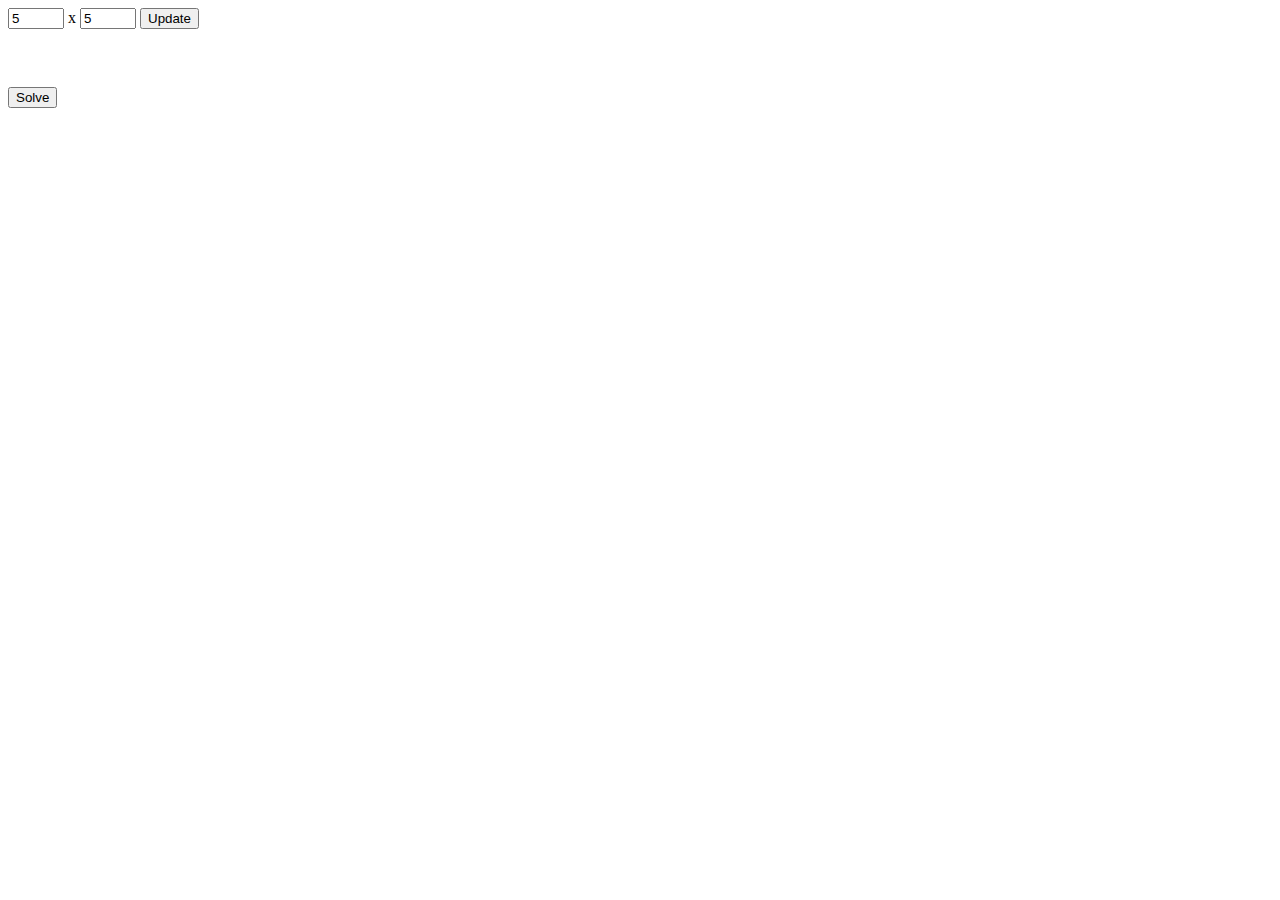
==== index.html @ 0980eb70 "Working solver." ====
<!doctype html>
<html lang="pl">

<head>
    <meta charset="utf-8">
    <title>Nurikabe</title>
    <meta name="author" content="Daniel Zduniak">
    <link rel="stylesheet" type="text/css" href="css/style.css">
</head>

<body>
<input type="number" value="5" min="1" max="20" id="rows" title="Rows"> x
<input type="number" value="5" min="1" max="20" id="columns" title="Columns">
<button type="button" id="update">Update</button>
<br>
<br>
<table id="board">
    <tbody></tbody>
</table>
<br>
<button type="button" id="solve">Solve</button>
<button type="button" id="next">Next solution</button>
<p id="notsolved" style="visibility: hidden">Solution does not exist.</p>

<script src="js/lib/kotlin.js"></script>
<script src="js/nurikabe.js"></script>
</body>

</html>
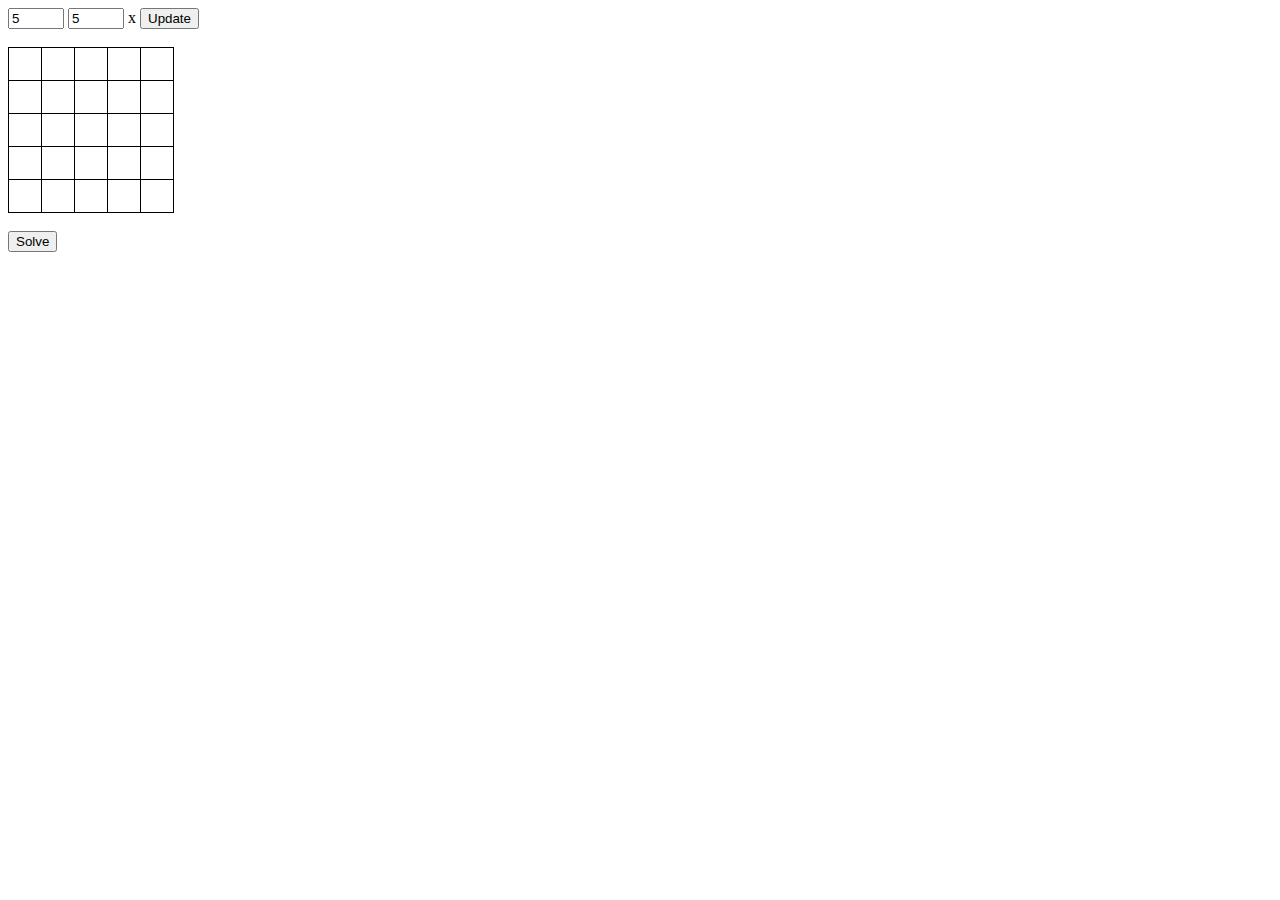
==== commit 11a47ef5: "Bug fix" ====
--- a/index.html
+++ b/index.html
@@ -9,18 +9,21 @@
 </head>
 
 <body>
-<input type="number" value="5" min="1" max="20" id="rows" title="Rows"> x
-<input type="number" value="5" min="1" max="20" id="columns" title="Columns">
-<button type="button" id="update">Update</button>
+<form onsubmit="return false;">
+    <input type="number" value="5" min="1" max="20" id="columns" title="Columns">
+    <input type="number" value="5" min="1" max="20" id="rows" title="Rows"> x
+    <button type="submit" id="update">Update</button>
+</form>
 <br>
-<br>
-<table id="board">
-    <tbody></tbody>
-</table>
-<br>
-<button type="button" id="solve">Solve</button>
-<button type="button" id="next">Next solution</button>
-<p id="notsolved" style="visibility: hidden">Solution does not exist.</p>
+<form onsubmit="return false;">
+    <table id="board">
+        <tbody></tbody>
+    </table>
+    <br>
+    <button type="submit" id="solve">Solve</button>
+    <button type="button" id="next">Next solution</button>
+    <p id="notsolved" style="visibility: hidden">Solution does not exist.</p>
+</form>
 
 <script src="js/lib/kotlin.js"></script>
 <script src="js/nurikabe.js"></script>
--- a/css/style.css
+++ b/css/style.css
@@ -0,0 +1,30 @@
+table {
+    cursor: pointer;
+    font-family: Arial, Helvetica, sans-serif;
+    font-weight: bold;
+    font-size: 21px;
+    border: 0;
+    border-collapse: collapse;
+    text-align: center;
+    vertical-align: middle;
+}
+
+td {
+    min-width: 30px;
+    width: 30px;
+    min-height: 30px;
+    height: 30px;
+    overflow: hidden;
+    border: 1px solid black;
+    background-color: white;
+}
+
+td.yellow {
+    border: 1px solid black;
+    background-color: yellow;
+}
+
+td.black {
+    border: 1px solid gray;
+    background-color: black;
+}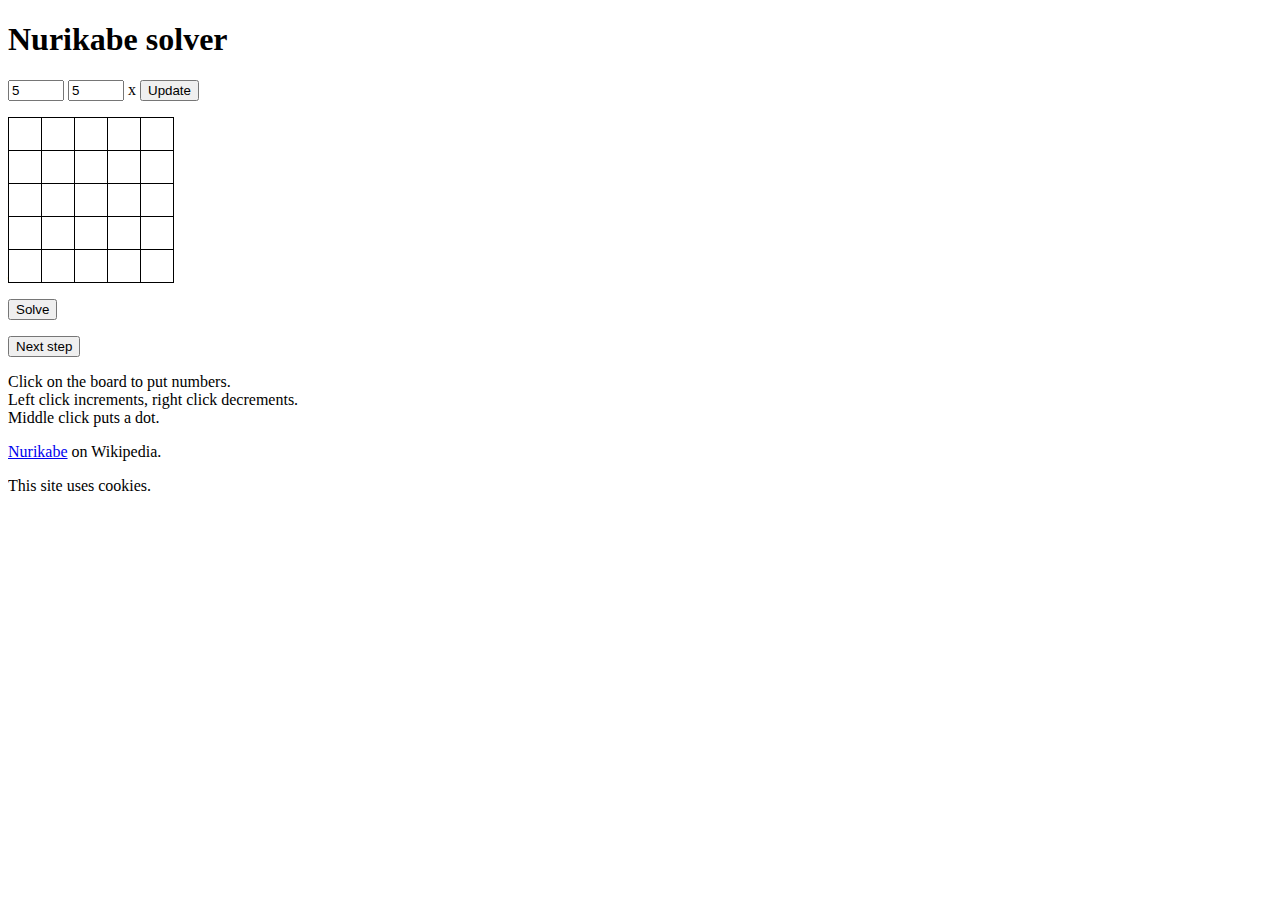
==== commit 5220776b: "Working, optimized solver" ====
--- a/index.html
+++ b/index.html
@@ -5,25 +5,42 @@
     <meta charset="utf-8">
     <title>Nurikabe</title>
     <meta name="author" content="Daniel Zduniak">
+    <meta name="description" content="Online Nurikabe solver">
     <link rel="stylesheet" type="text/css" href="css/style.css">
 </head>
 
 <body>
+<h1>
+    Nurikabe solver
+</h1>
 <form onsubmit="return false;">
-    <input type="number" value="5" min="1" max="20" id="columns" title="Columns">
-    <input type="number" value="5" min="1" max="20" id="rows" title="Rows"> x
-    <button type="submit" id="update">Update</button>
+    <p>
+        <input type="number" value="5" min="1" max="20" id="columns" title="Columns">
+        <input type="number" value="5" min="1" max="20" id="rows" title="Rows"> x
+        <button type="submit" id="update">Update</button>
+    </p>
 </form>
-<br>
-<form onsubmit="return false;">
-    <table id="board">
-        <tbody></tbody>
-    </table>
-    <br>
+<table id="board">
+    <tbody></tbody>
+</table>
+<p>
     <button type="submit" id="solve">Solve</button>
     <button type="button" id="next">Next solution</button>
-    <p id="notsolved" style="visibility: hidden">Solution does not exist.</p>
-</form>
+</p>
+<p id="notsolved" style="display: none">Solution does not exist.</p>
+
+<p id="debug">
+</p>
+<p>
+    Click on the board to put numbers.<br>Left click increments, right click decrements.<br>Middle click puts a dot.
+</p>
+<p>
+    <a href="https://en.wikipedia.org/wiki/Nurikabe_(puzzle)">Nurikabe</a> on Wikipedia.
+</p>
+<p>
+    This site uses cookies.
+</p>
+<br>
 
 <script src="js/lib/kotlin.js"></script>
 <script src="js/nurikabe.js"></script>
--- a/css/style.css
+++ b/css/style.css
@@ -24,7 +24,22 @@
     background-color: yellow;
 }
 
+td.dot {
+    border: 1px solid black;
+    background-color: white;
+}
+
+td.dot:before {
+    content: "\2022";
+}
+
 td.black {
     border: 1px solid gray;
     background-color: black;
+}
+
+.divider {
+    width: 8px;
+    height: auto;
+    display: inline-block;
 }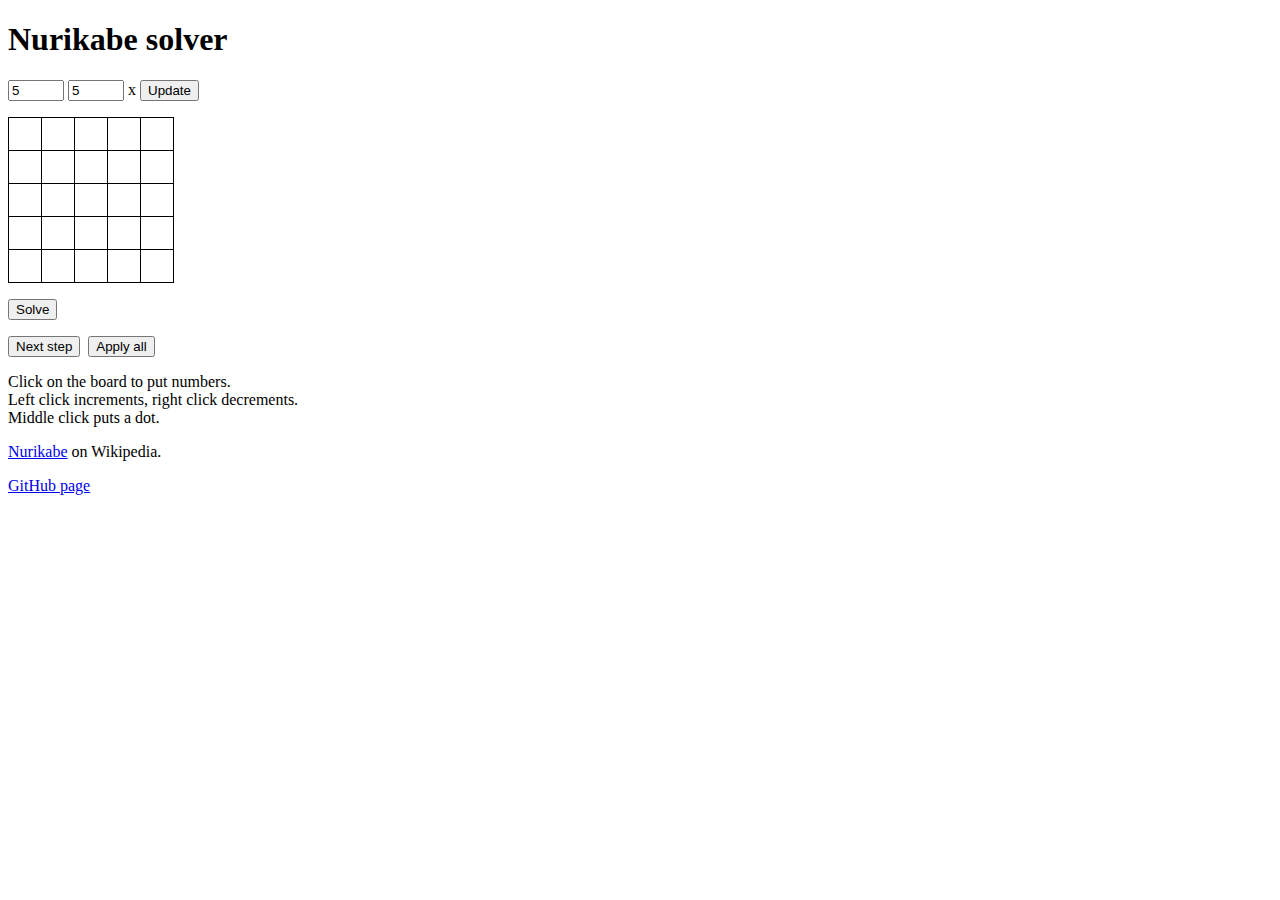
==== commit c5627daf: "Bug fixes, and optimization." ====
--- a/index.html
+++ b/index.html
@@ -38,9 +38,8 @@
     <a href="https://en.wikipedia.org/wiki/Nurikabe_(puzzle)">Nurikabe</a> on Wikipedia.
 </p>
 <p>
-    This site uses cookies.
+    <a href="https://github.com/dzduniak/Nurikabe">GitHub page</a>
 </p>
-<br>
 
 <script src="js/lib/kotlin.js"></script>
 <script src="js/nurikabe.js"></script>
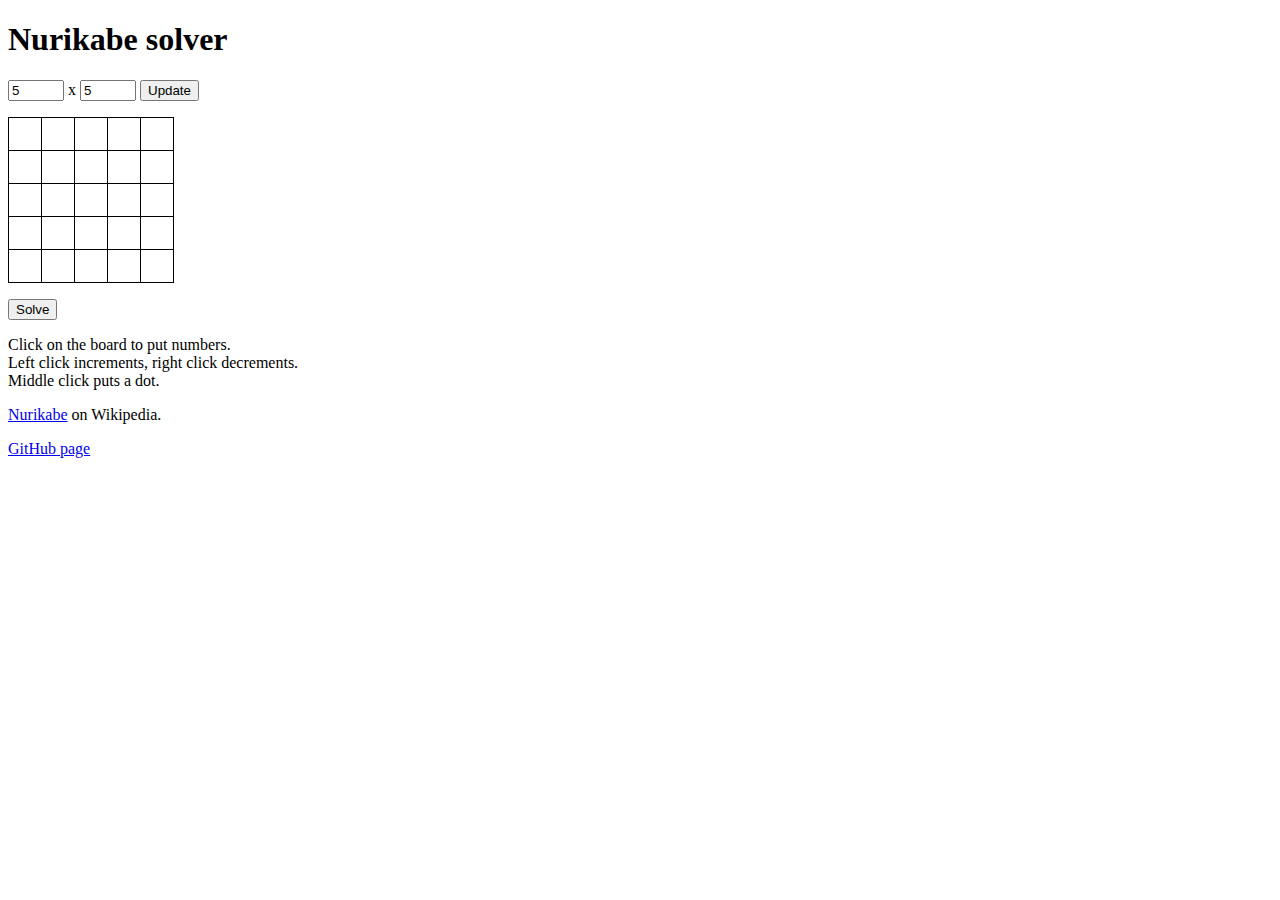
==== commit 5b33f04d: "Cleanup 3." ====
--- a/index.html
+++ b/index.html
@@ -15,8 +15,8 @@
 </h1>
 <form onsubmit="return false;">
     <p>
-        <input type="number" value="5" min="1" max="20" id="columns" title="Columns">
-        <input type="number" value="5" min="1" max="20" id="rows" title="Rows"> x
+        <input type="number" value="5" min="1" max="20" id="columns" title="Columns"> x
+        <input type="number" value="5" min="1" max="20" id="rows" title="Rows">
         <button type="submit" id="update">Update</button>
     </p>
 </form>
@@ -29,7 +29,7 @@
 </p>
 <p id="notsolved" style="display: none">Solution does not exist.</p>
 
-<p id="debug">
+<p id="debug" style="display: none">
 </p>
 <p>
     Click on the board to put numbers.<br>Left click increments, right click decrements.<br>Middle click puts a dot.
--- a/css/style.css
+++ b/css/style.css
@@ -41,5 +41,5 @@
 .divider {
     width: 8px;
     height: auto;
-    display: inline-block;
+    display: inline;
 }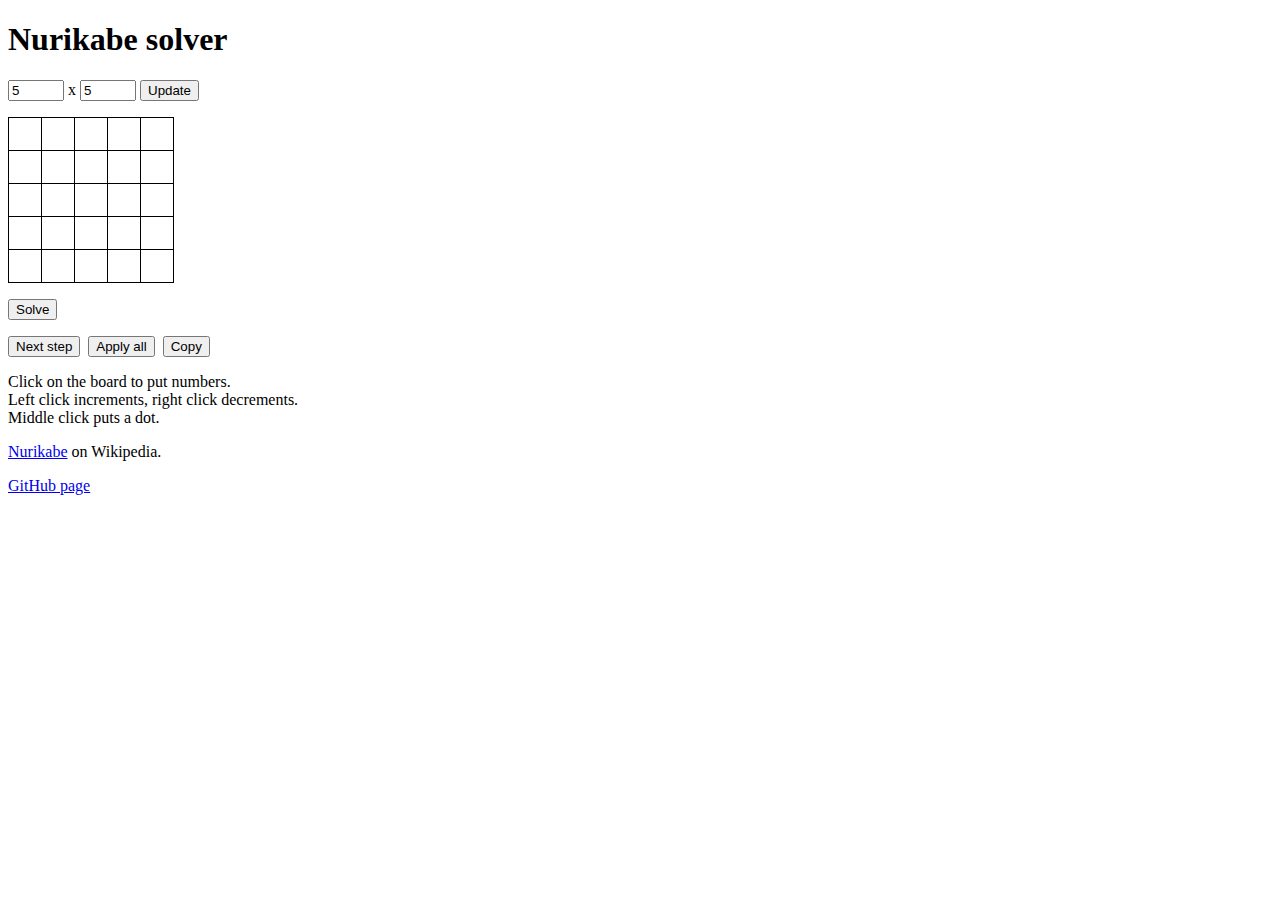
==== commit b434f4ff: "Debug features." ====
--- a/index.html
+++ b/index.html
@@ -29,8 +29,8 @@
 </p>
 <p id="notsolved" style="display: none">Solution does not exist.</p>
 
-<p id="debug" style="display: none">
-</p>
+<div id="debug">
+</div>
 <p>
     Click on the board to put numbers.<br>Left click increments, right click decrements.<br>Middle click puts a dot.
 </p>
--- a/css/style.css
+++ b/css/style.css
@@ -41,5 +41,5 @@
 .divider {
     width: 8px;
     height: auto;
-    display: inline;
+    display: inline-block;
 }